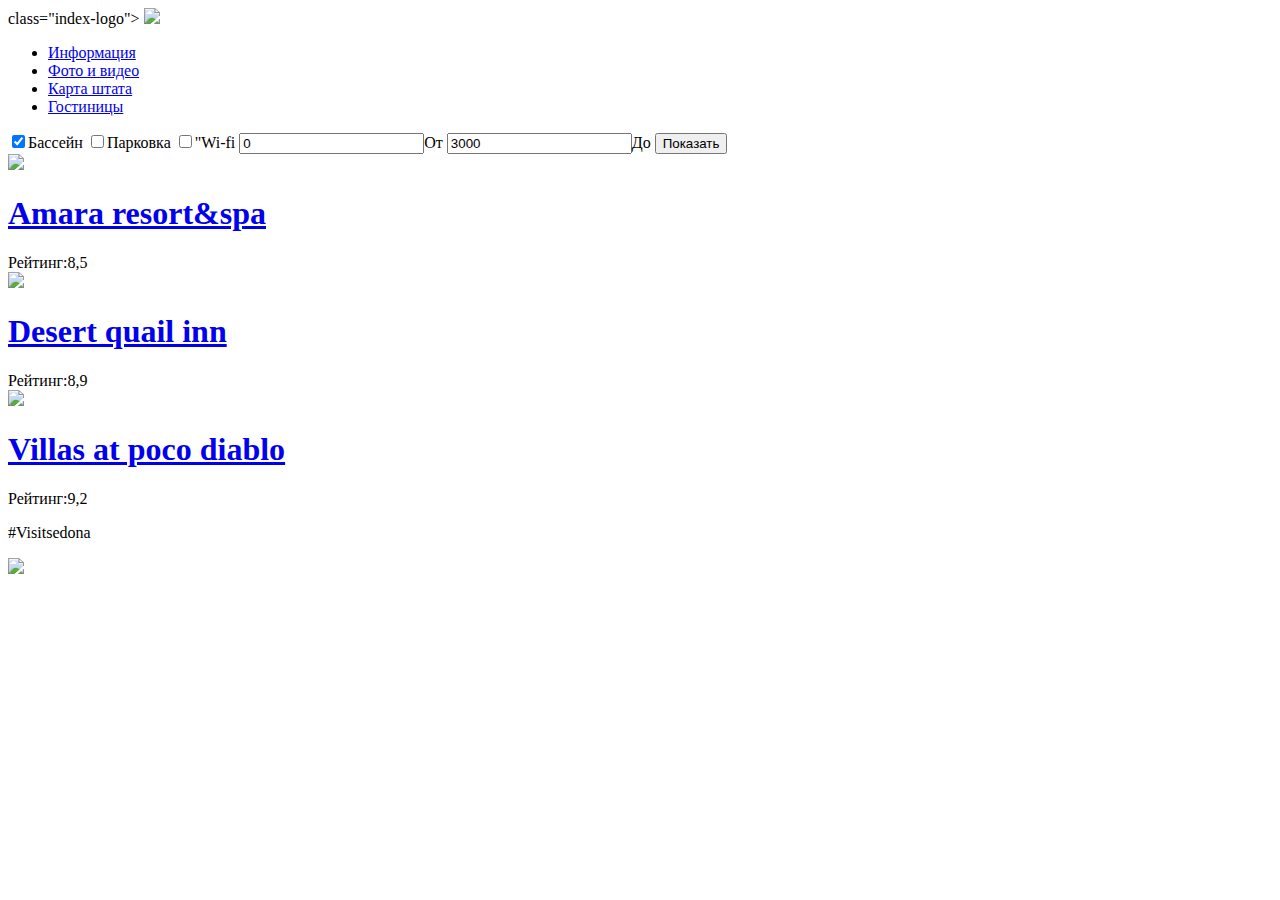
==== catalog.html @ dbe4ede0 "Cтраница с отелями" ====
<!DOCTYPE html>
<html lang="ru">
  <head>
    <meta charset="utf-8">
    <title>Sedona</title>
  </head>
  <body>
    <div class="container">
      <header class="main-header">
        <nav class="main-navigation">
          <div> class="index-logo"> 
            <img src="logo">
          </div>
          <ul>
            <li>
        	  <a href="#">Информация</a>
            </li>  
            <li>
              <a href="3">Фото и видео</a>
            </li>  
            <li>
        	  <a href="#">Карта штата</a>
            </li>  
            <li>
              <a href="#">Гостиницы</a>
            </li> 
          </ul>
        </nav>	 
      </header>
      <section>
        <form acnion="#" method="post">
        <label><input type="checkbox" name="Бассейн" checked>Бассейн</label>
        <label><input type="checkbox" name="Парковка">Парковка</label>
        <label><input type="checkbox" name="Wi-fi">"Wi-fi</label>
        <label><input type="text" name="От" value="0">От</label>
        <label><input type="text" name="До" value="3000">До</label> 
        <input type="submit" value="Показать">
        </form>
      </section>
      <section>
      <div></div> 
      <div></div> 
      <div></div> 
      </section>
      <section>
        <article>
          <div><img src="#"> </div>
          <div><h1><a href="#">Amara resort&spa</a></h1></div>
          <div><span>Рейтинг:8,5</span></div>
        </article>
        <article>
          <div><img src="#"> </div>
          <div><h1><a href="#">Desert quail inn</a></h1></div>
          <div><span>Рейтинг:8,9</span></div>
        </article>
        <article>
          <div><img src="#"> </div>
          <div><h1><a href="#">Villas at poco diablo</a></h1></div>
          <div><span>Рейтинг:9,2</span></div>
        </article>
      </section>
      <footer>
        <div><p>#Visitsedona</p></div>
        <div> 
          <a href="#">
          <a href="#">
          <a href="#">
        </div>
        <div><img src="#"></div>
      </footer>
    </div>
  </body>
</html>
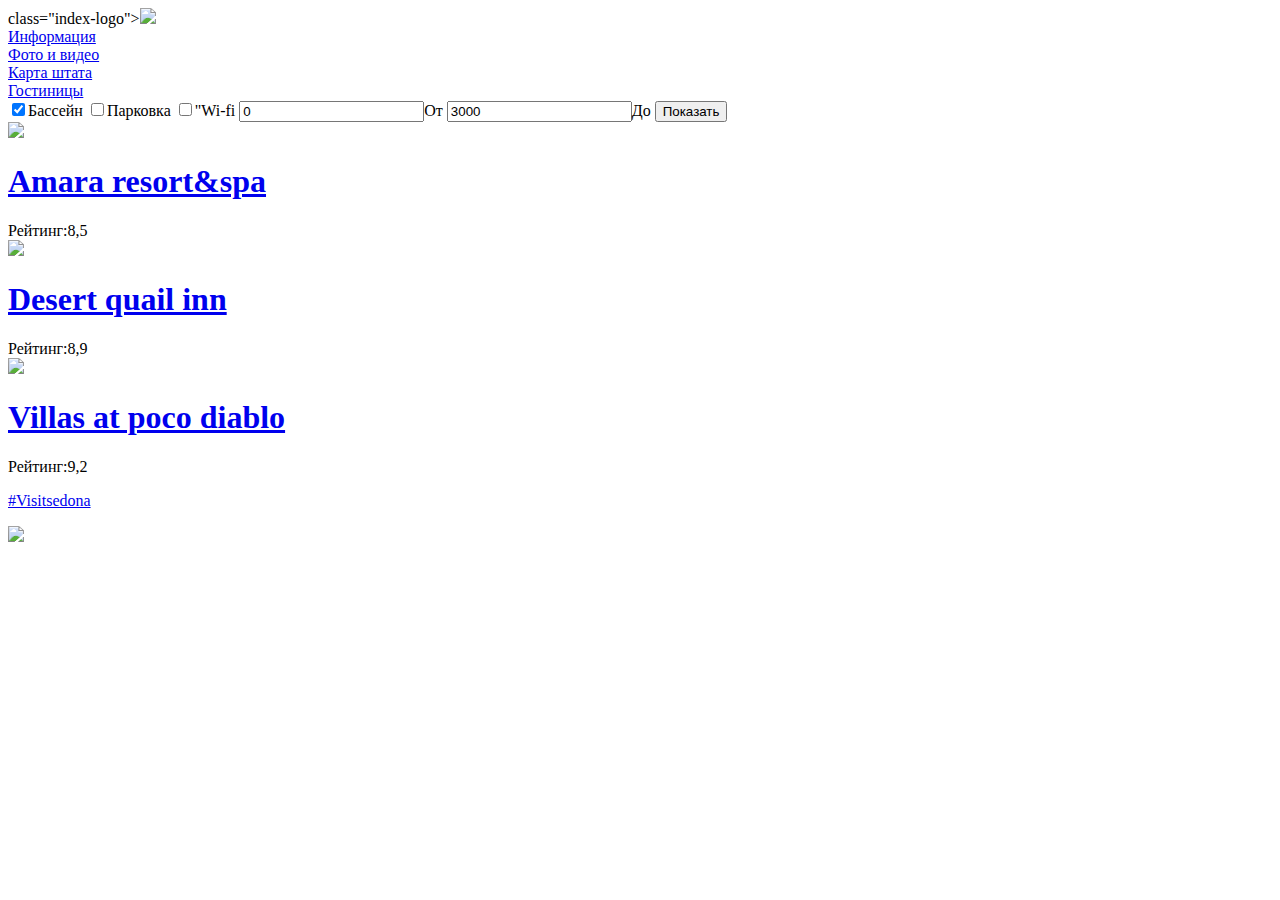
==== commit 86efff0a: "Все, что понял" ====
--- a/catalog.html
+++ b/catalog.html
@@ -7,24 +7,12 @@
   <body>
     <div class="container">
       <header class="main-header">
-        <nav class="main-navigation">
-          <div> class="index-logo"> 
-            <img src="logo">
-          </div>
-          <ul>
-            <li>
-        	  <a href="#">Информация</a>
-            </li>  
-            <li>
-              <a href="3">Фото и видео</a>
-            </li>  
-            <li>
-        	  <a href="#">Карта штата</a>
-            </li>  
-            <li>
-              <a href="#">Гостиницы</a>
-            </li> 
-          </ul>
+        <nav class="main-navigation"> 
+          <div> class="index-logo"><img src="logo"></div>
+          <div><a href="#">Информация</a></div>
+          <div> <a href="3">Фото и видео</a></div>
+          <div><a href="#">Карта штата</a></div> 
+          <div><a href="#">Гостиницы</a></div>
         </nav>	 
       </header>
       <section>
@@ -60,7 +48,7 @@
         </article>
       </section>
       <footer>
-        <div><p>#Visitsedona</p></div>
+        <div><p><a href="#">#Visitsedona</a></p></div>
         <div> 
           <a href="#">
           <a href="#">
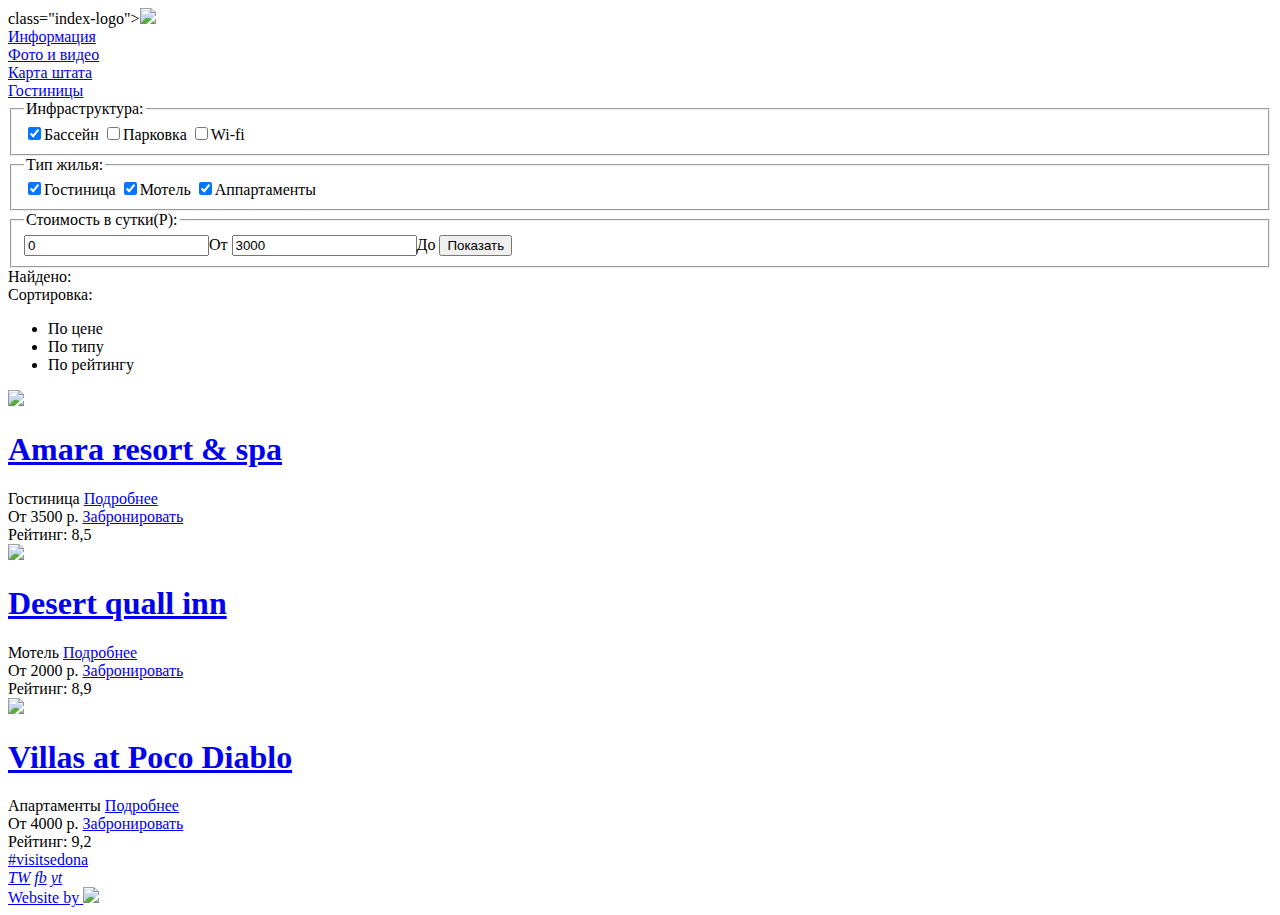
==== commit 4a244432: "Имправления" ====
--- a/catalog.html
+++ b/catalog.html
@@ -10,51 +10,129 @@
         <nav class="main-navigation"> 
           <div> class="index-logo"><img src="logo"></div>
           <div><a href="#">Информация</a></div>
-          <div> <a href="3">Фото и видео</a></div>
+          <div> <a href="#">Фото и видео</a></div>
           <div><a href="#">Карта штата</a></div> 
           <div><a href="#">Гостиницы</a></div>
         </nav>	 
       </header>
-      <section>
-        <form acnion="#" method="post">
+      <section class="selection-block">
+        <form class="selection-form" action="#" method="post">
+        <fieldset>
+        <legend>Инфраструктура:</legend>
         <label><input type="checkbox" name="Бассейн" checked>Бассейн</label>
         <label><input type="checkbox" name="Парковка">Парковка</label>
-        <label><input type="checkbox" name="Wi-fi">"Wi-fi</label>
-        <label><input type="text" name="От" value="0">От</label>
-        <label><input type="text" name="До" value="3000">До</label> 
-        <input type="submit" value="Показать">
+        <label><input type="checkbox" name="Wi-fi">Wi-fi</label>
+        </fieldset>
+        <fieldset>
+        <legend>Тип жилья:</legend>
+        <label><input type="checkbox" name="Гостиница"checked>Гостиница</label>
+        <label><input type="checkbox" name="Мотель"checked>Мотель</label>
+        <label><input type="checkbox" name="Аппартаменты"checked>Аппартаменты</label>
+        </fieldset>
+        <fieldset>
+          <legend>Стоимость в сутки(Р):</legend>
+        	<label><input type="text" name="От" value="0">От</label>
+        	<label><input type="text" name="До" value="3000">До</label> 
+        	<input type="submit" value="Показать">
+        </fieldset>
         </form>
       </section>
-      <section>
-      <div></div> 
-      <div></div> 
-      <div></div> 
+      <section class="sorting-item">
+      <div class="founded"> Найдено:</div> 
+      <div class="sort">
+        <span>Сортировка:</span>
+        <ul>
+      		<li>По цене</li>
+      		<li>По типу</li>
+      		<li>По рейтингу</li>
+      	</ul>
+      </div> 
       </section>
-      <section>
-        <article>
-          <div><img src="#"> </div>
-          <div><h1><a href="#">Amara resort&spa</a></h1></div>
-          <div><span>Рейтинг:8,5</span></div>
+      <section class="results-block">
+        <article class="result-item">
+          <div class="result-image">
+          	<img src="#"> 
+          </div>
+          <div class="result-description">
+            <h1><a href="#">Amara resort &amp; spa</a></h1>
+            <div class="details-item">
+              <span>Гостиница</span>
+              <a href="#">Подробнее</a>
+            </div>
+            <div class="reserve-item">
+              <span>От 3500 р.</span>
+              <a href="#">Забронировать</a>
+            </div>
+          </div>
+          <div class="rating-item">
+            <div class="rating-stars">
+            </div>
+            <div class="rating-sum">
+              <span>Рейтинг: 8,5</span>
+            </div>
+          </div>
         </article>
-        <article>
-          <div><img src="#"> </div>
-          <div><h1><a href="#">Desert quail inn</a></h1></div>
-          <div><span>Рейтинг:8,9</span></div>
+        <article class="result-item">
+          <div class="result-image">
+            <img src="#">
+          </div>
+          <div class="result-description">
+            <h1><a href="#">Desert quall inn</a></h1>
+            <div class="details-item">
+              <span>Мотель</span>
+              <a href="#">Подробнее</a>
+            </div>
+            <div class="reserve-item">
+              <span>От 2000 р.</span>
+              <a href="#">Забронировать</a>
+            </div>
+          </div>
+          <div class="rating-item">
+            <div class="rating-stars">
+            </div>
+            <div class="rating-sum">
+              <span>Рейтинг: 8,9</span>
+            </div>
+          </div>
         </article>
-        <article>
-          <div><img src="#"> </div>
-          <div><h1><a href="#">Villas at poco diablo</a></h1></div>
-          <div><span>Рейтинг:9,2</span></div>
+        <article class="result-item">
+          <div class="result-image">
+            <img src="#">
+          </div>
+          <div class="result-description">
+            <h1><a href="#">Villas at Poco Diablo</a></h1>
+            <div class="details-item">
+              <span>Апартаменты</span>
+              <a href="#">Подробнее</a>
+            </div>
+            <div class="reserve-item">
+              <span>От 4000 р.</span>
+              <a href="#">Забронировать</a>
+            </div>
+          </div>
+          <div class="rating-item">
+            <div class="rating-stars">
+            </div>
+            <div class="rating-sum">
+              <span>Рейтинг: 9,2</span>
+            </div>
+          </div>
         </article>
       </section>
       <footer>
-        <div><p><a href="#">#Visitsedona</a></p></div>
-        <div> 
-          <a href="#">
-          <a href="#">
-          <a href="#">
+        <div class="tag-item">
+            <a href="#">#visitsedona</a>
         </div>
-        <div><img src="#"></div>
+        <div class="social"> 
+          <a href="#" class="social-btn tw"><i>TW</i></a>
+          <a href="#" class="social-btn fb"><i>fb</i></a>
+          <a href="#" class="social-btn yt"><i>yt</i></a>
+        </div>
+        <div class="developer-item">
+          <a href="#">Website by
+            <img src="#">
+          </a>
+        </div>
       </footer>
     </div>
   </body>
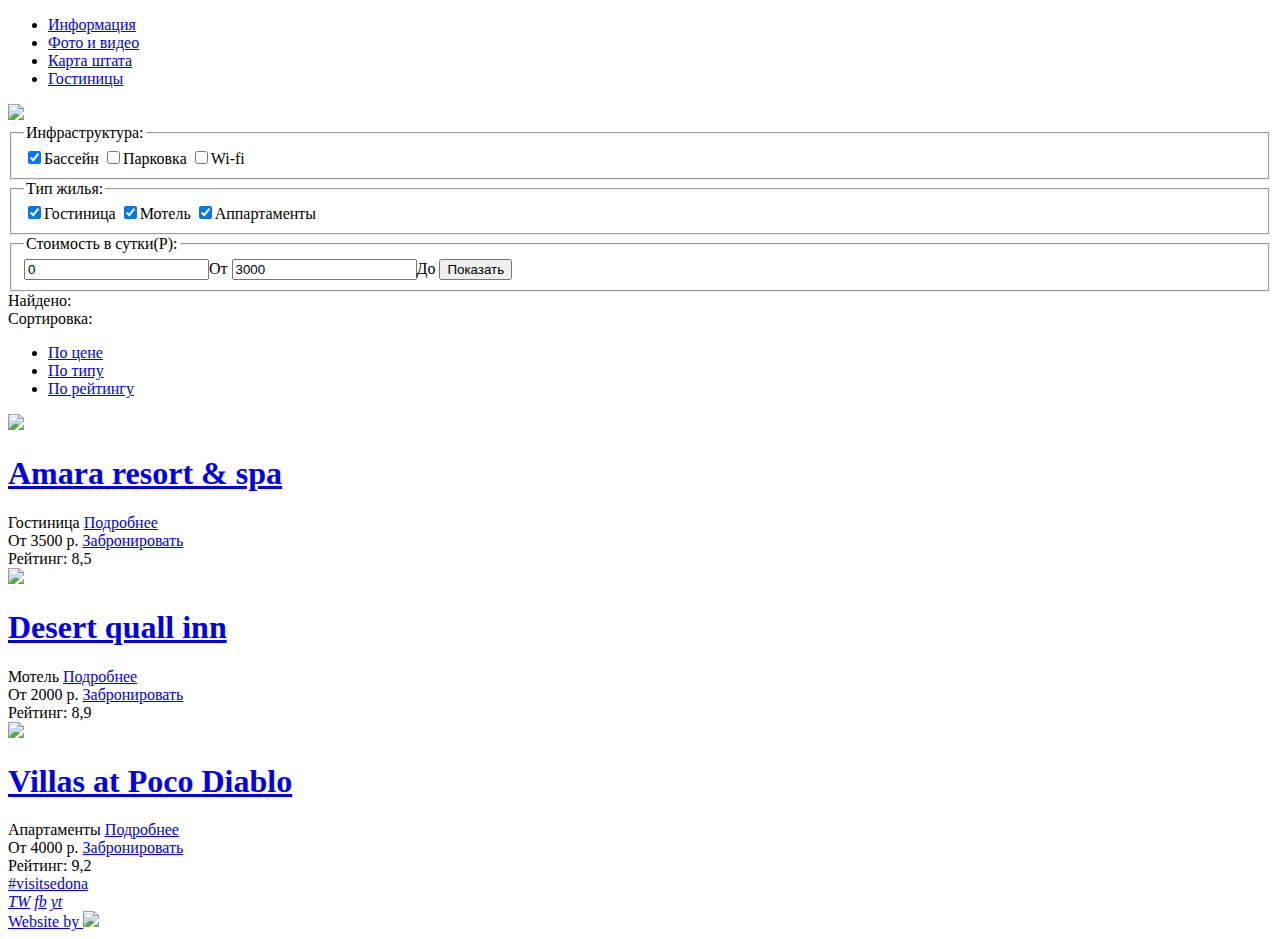
==== commit e5332687: "Исправил замечания" ====
--- a/catalog.html
+++ b/catalog.html
@@ -7,13 +7,17 @@
   <body>
     <div class="container">
       <header class="main-header">
-        <nav class="main-navigation"> 
-          <div> class="index-logo"><img src="logo"></div>
-          <div><a href="#">Информация</a></div>
-          <div> <a href="#">Фото и видео</a></div>
-          <div><a href="#">Карта штата</a></div> 
-          <div><a href="#">Гостиницы</a></div>
-        </nav>	 
+        <nav class="main-navigation">
+          <ul>
+            <li><a href="#">Информация</a></li>
+            <li><a href="#">Фото и видео</a></li>
+            <li><a href="#">Карта штата</a></li>
+            <li><a href="#">Гостиницы</a></li>
+          </ul>
+        </nav> 
+        <div class="index-logo">
+          <img src="#">
+        </div>	 
       </header>
       <section class="selection-block">
         <form class="selection-form" action="#" method="post">
@@ -38,13 +42,15 @@
         </form>
       </section>
       <section class="sorting-item">
-      <div class="founded"> Найдено:</div> 
+      <div class="founded">
+      	<span>Найдено:</span>
+      </div> 
       <div class="sort">
         <span>Сортировка:</span>
         <ul>
-      		<li>По цене</li>
-      		<li>По типу</li>
-      		<li>По рейтингу</li>
+      		<li><a href="#">По цене</a></li>
+      		<li><a href="#">По типу</a></li>
+      		<li><a href="#">По рейтингу</a></li>
       	</ul>
       </div> 
       </section>
